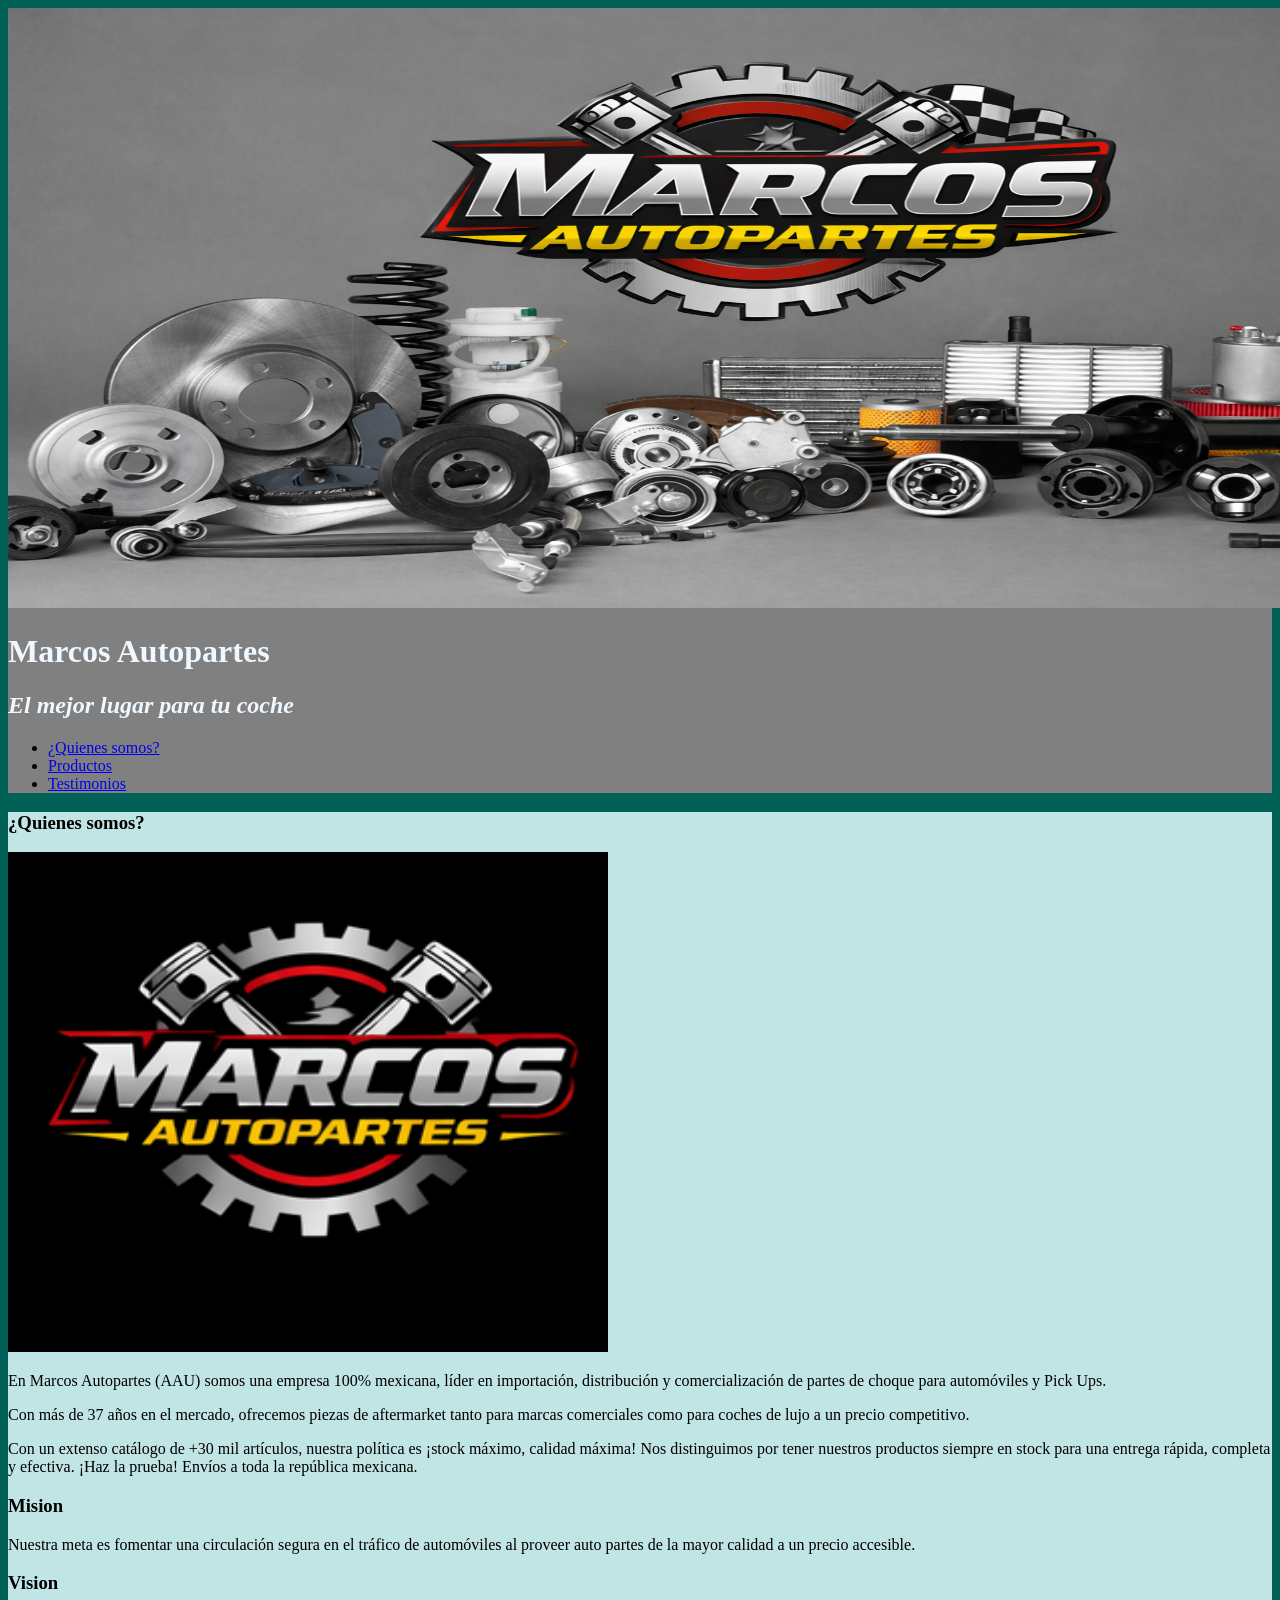
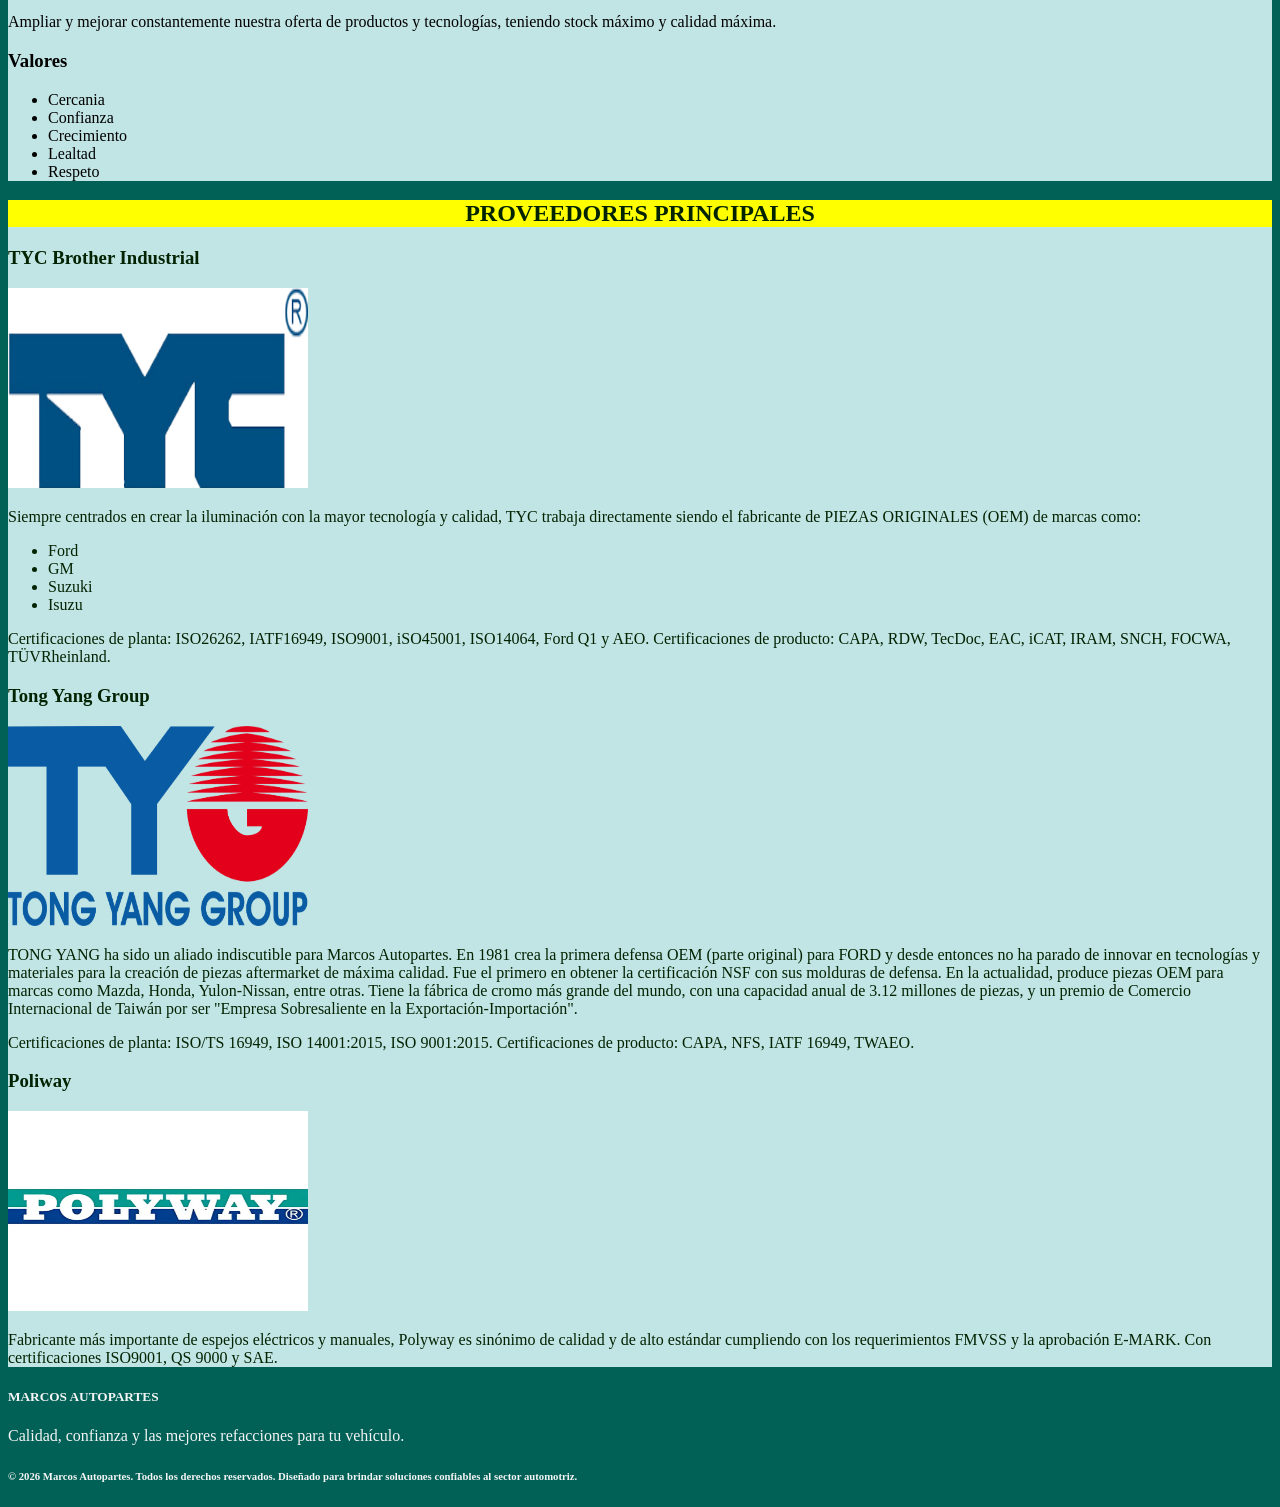
==== index.html @ 42a4137f "original 1er entrega" ====
<!DOCTYPE html>
<html lang="en">
<head>
    <meta charset="UTF-8">
    <meta name="viewport" content="width=device-width, initial-scale=1.0">
    <link rel="stylesheet" href="css/Style.css">
    <title>Marcos Autopartes</title>
</head>
<body>
    <!-- etiqueta banner principal-->
       <header>
        <img class="Imagentitulo" src="Imagenes/LOGO.png"alt="tittle"  width="1500" height="600"      >
        <h1> Marcos Autopartes</style>
        </h1>
        <h2 class="subtitulo">El mejor lugar para tu coche
            
        </h2>
      

    <!-- etiqueta menu de navegacion -->
        <ul>
            <li><a href="/PreEntrega-1- Gonzalez/index.html">¿Quienes somos?</a></li>
            <li>
                <a href="Productos.html">Productos</a>
            </li>
            <li><a href="Testimontios.html">Testimonios</a></li>
        </ul>
        </header>

    <!-- etiqueta para el contenido principal -->
     <main>
        <h3>¿Quienes somos?</h3>
        <img src="Imagenes/MApts 1.PNG" alt="" width="600" height="500" >
        <p class="contenido">
            En Marcos Autopartes (AAU) somos una empresa 100% mexicana, líder en importación, distribución y comercialización de partes de choque para automóviles y Pick Ups.
        </p>
        <p>Con más de 37 años en el mercado, ofrecemos piezas de aftermarket tanto para marcas comerciales como para coches de lujo a un precio competitivo.
        </p>
        <p>
            Con un extenso catálogo de +30 mil artículos, nuestra política es ¡stock máximo, calidad máxima! Nos distinguimos por tener nuestros productos siempre en stock para una entrega rápida, completa y efectiva. ¡Haz la prueba! Envíos a toda la república mexicana.
        </p>
        <h3>Mision</h3>
        <p>Nuestra meta es fomentar una circulación segura en el tráfico de automóviles al proveer auto partes de la mayor calidad a un precio accesible.
        </p>
        
        <h3>Vision</h3>
        <p>Ampliar y mejorar constantemente nuestra oferta de productos y tecnologías, teniendo stock máximo y calidad máxima.
        </p>

        <h3>Valores</h3>
        <p>
            <ul>
                <li>Cercania</li>
                <li>Confianza</li>
                <li>Crecimiento</li>
                <li>Lealtad</li>
                <li>Respeto</li>
            </ul>

        </p>
    </main>

    <section class="section11">
        <h2 class="subrayadoamarillo">PROVEEDORES PRINCIPALES</h2>

            <h3>TYC Brother Industrial</h3>
            <img src="Imagenes/TYC.png" alt=""width="300" height="200">
                <p>Siempre centrados en crear la iluminación con la mayor tecnología y calidad, TYC trabaja directamente siendo el fabricante de PIEZAS ORIGINALES (OEM) de marcas como:
                    <ul>
                     <li>Ford</li>
                        <li>GM</li>
                        <li>Suzuki</li>
                        <li>Isuzu</li>
                    </ul>
                 <p>Certificaciones de planta: ISO26262, IATF16949, ISO9001, iSO45001, ISO14064, Ford Q1 y AEO.
                    Certificaciones de producto: CAPA, RDW, TecDoc, EAC, iCAT, IRAM, SNCH, FOCWA, TÜVRheinland.</p>
            <h3>Tong Yang Group</h3>
            <img src="Imagenes/Tong yang.png" width="300" height="200">
                <p>TONG YANG ha sido un aliado indiscutible para Marcos Autopartes. En 1981 crea la primera defensa OEM (parte original) para FORD y desde entonces no ha parado de innovar en tecnologías y materiales para la creación de piezas aftermarket de máxima calidad. Fue el primero en obtener la certificación NSF con sus molduras de defensa. En la actualidad, produce piezas OEM para marcas como Mazda, Honda, Yulon-Nissan, entre otras. Tiene la fábrica de cromo más grande del mundo, con una capacidad anual de 3.12 millones de piezas, y un premio de Comercio Internacional de Taiwán por ser "Empresa Sobresaliente en la Exportación-Importación". </p>
                <p>Certificaciones de planta: ISO/TS 16949, ISO 14001:2015, ISO 9001:2015.
                Certificaciones de producto: CAPA, NFS, IATF 16949, TWAEO.</p>
            <h3>Poliway</h3>
            <img src="Imagenes/Poliway.webp" alt=""width="300" height="200">
                  <p>Fabricante más importante de espejos eléctricos y manuales, Polyway es sinónimo de calidad y de alto estándar cumpliendo con los requerimientos FMVSS y la aprobación E-MARK. Con certificaciones ISO9001, QS 9000 y SAE.</p>

    </section>

    <!-- etiqueta para el pie de pagina -->
        <footer>
            <h5>MARCOS AUTOPARTES</h5>
            <p>Calidad, confianza y las mejores refacciones para tu vehículo.</p>
            <h6>© 2026 Marcos Autopartes. Todos los derechos reservados.
            Diseñado para brindar soluciones confiables al sector automotriz.</h6>
        </footer>
</body>
</html>
---- css/Style.css ----
/* barra de */
body {background-color: rgb(1, 97, 87)}
header{background-color: gray;}
main {background-color: rgb(193, 228, 228);}

h1 {color: aliceblue;
text-align: start;
}
.subtitulo{
    color: aliceblue;
    font-style: italic;
}
.section11 {
    color: rgb(2, 35, 2);
    background-color: rgb(193, 228, 228);
}
.section1{
    background-color: rgb(150, 174, 174);
    text-align: center;
}
.section2 {
background-color: rgb(193, 228, 228);
text-align: center;
}

.article1 {
background-color: blanchedalmond;

}
.subrayadoamarillo {background-color: yellow;
    text-align: center;
    text-decoration-color: blueviolet;
}
body {
    background-image: url(https://images.pexels.com/photos/956999/milky-way-starry-sky-night-sky-star-956999.jpeg?auto=compress&cs=tinysrgb&dpr=1&w=500) ;
    background-repeat: inherit;
}

footer { 
    color: whitesmoke;
}
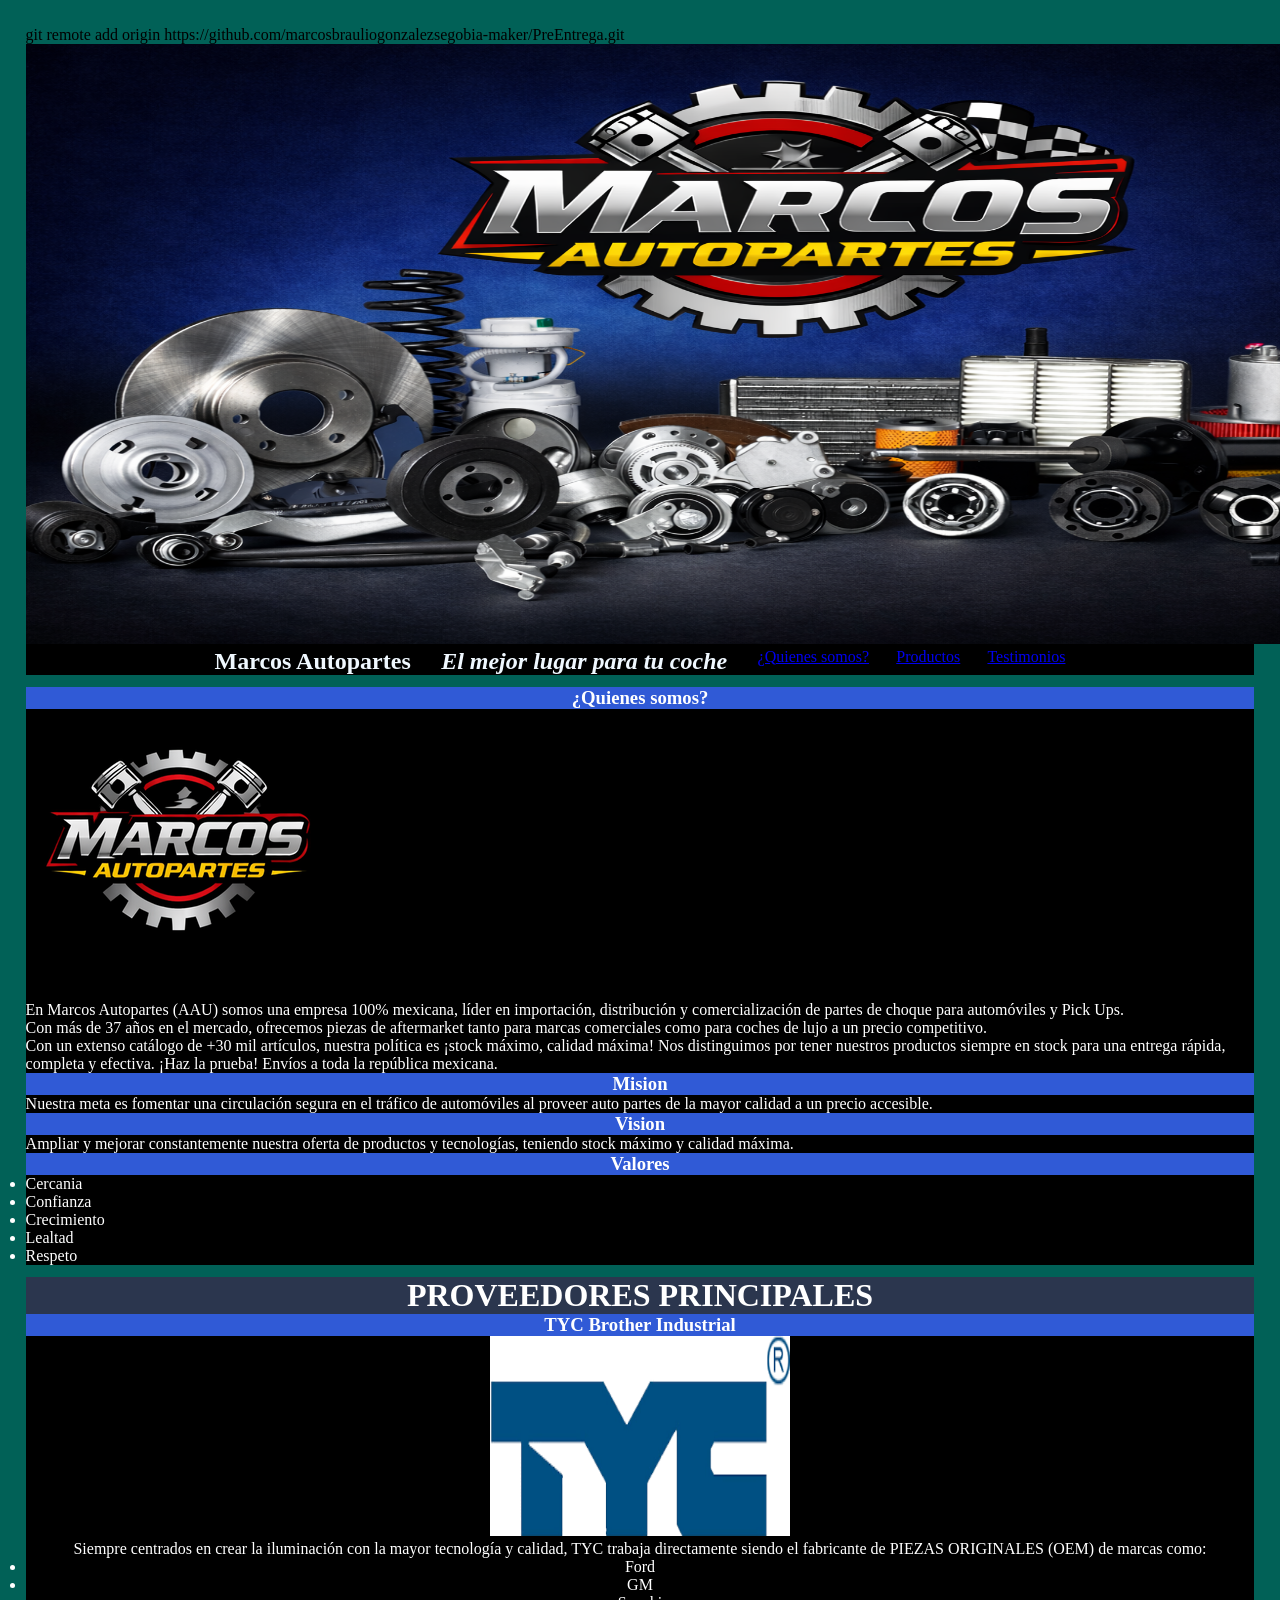
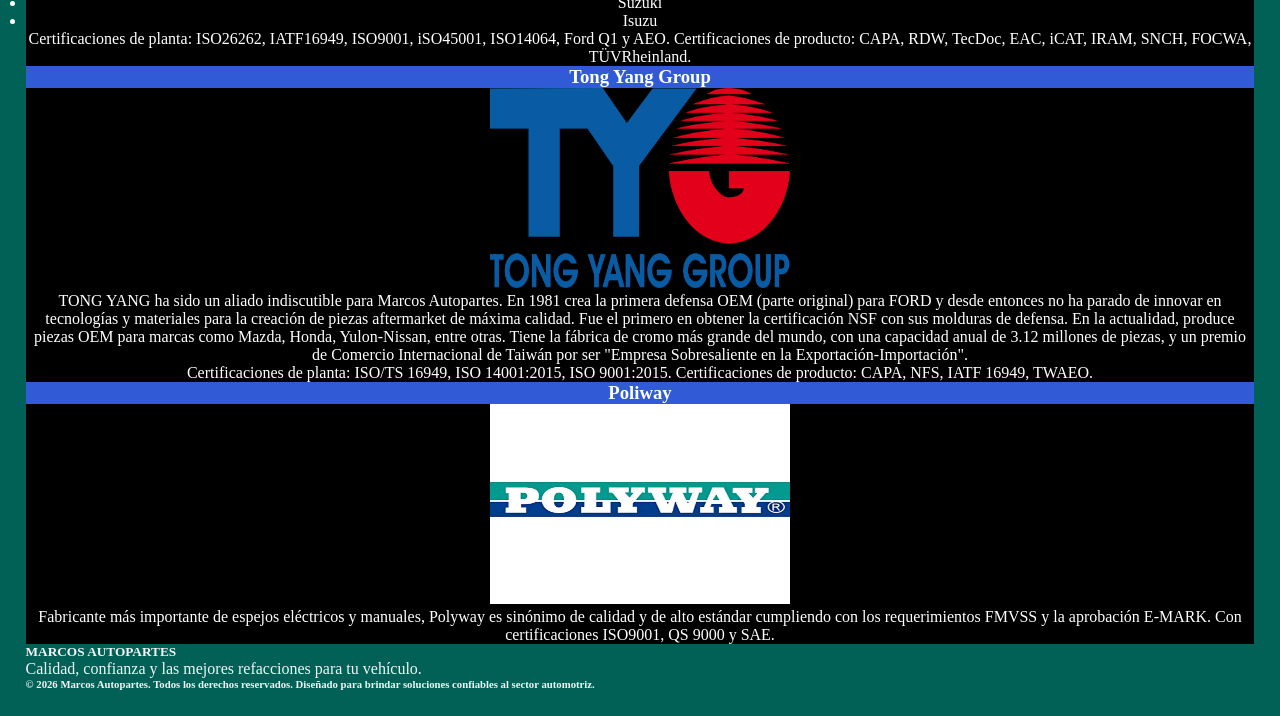
==== commit b95ee520: "cambios por segunda entrega" ====
--- a/index.html
+++ b/index.html
@@ -4,12 +4,14 @@
     <meta charset="UTF-8">
     <meta name="viewport" content="width=device-width, initial-scale=1.0">
     <link rel="stylesheet" href="css/Style.css">
+    git remote add origin https://github.com/marcosbrauliogonzalezsegobia-maker/PreEntrega.git
     <title>Marcos Autopartes</title>
 </head>
 <body>
     <!-- etiqueta banner principal-->
        <header>
-        <img class="Imagentitulo" src="Imagenes/LOGO.png"alt="tittle"  width="1500" height="600"      >
+        <img class="Imagentitulo" src="Imagenes/logo (2).png"alt="tittle"  width="1500" height="600"      >
+        <nav>
         <h1> Marcos Autopartes</style>
         </h1>
         <h2 class="subtitulo">El mejor lugar para tu coche
@@ -26,13 +28,16 @@
             <li><a href="Testimontios.html">Testimonios</a></li>
         </ul>
         </header>
+        </nav>
 
     <!-- etiqueta para el contenido principal -->
-     <main>
+     <main class="contenido1">
         <h3>¿Quienes somos?</h3>
-        <img src="Imagenes/MApts 1.PNG" alt="" width="600" height="500" >
-        <p class="contenido">
-            En Marcos Autopartes (AAU) somos una empresa 100% mexicana, líder en importación, distribución y comercialización de partes de choque para automóviles y Pick Ups.
+        
+        <img src="Imagenes/inicio.PNG" alt="">
+            
+        
+        <p>En Marcos Autopartes (AAU) somos una empresa 100% mexicana, líder en importación, distribución y comercialización de partes de choque para automóviles y Pick Ups.</p>
         </p>
         <p>Con más de 37 años en el mercado, ofrecemos piezas de aftermarket tanto para marcas comerciales como para coches de lujo a un precio competitivo.
         </p>
@@ -56,6 +61,7 @@
                 <li>Lealtad</li>
                 <li>Respeto</li>
             </ul>
+            
 
         </p>
     </main>
--- a/css/Style.css
+++ b/css/Style.css
@@ -1,7 +1,19 @@
 /* barra de */
-body {background-color: rgb(1, 97, 87)}
-header{background-color: gray;}
-main {background-color: rgb(193, 228, 228);}
+body {
+    margin: 1%;
+    padding: 1%;
+    
+    background-color: rgb(1, 97, 87)
+}
+header{
+    align-items: center;
+background: black
+
+} 
+
+main {background-color: black;
+color: white;
+}
 
 h1 {color: aliceblue;
 text-align: start;
@@ -11,8 +23,13 @@
     font-style: italic;
 }
 .section11 {
-    color: rgb(2, 35, 2);
-    background-color: rgb(193, 228, 228);
+    margin-top: 1%;
+    text-align: center;
+    justify-content: stretch;
+    color: white;
+    background-color: black
+    
+    
 }
 .section1{
     background-color: rgb(150, 174, 174);
@@ -27,9 +44,13 @@
 background-color: blanchedalmond;
 
 }
-.subrayadoamarillo {background-color: yellow;
+.subrayadoamarillo {
+    margin-top: 1%;
+    color: white;
+    background-color: #2b364e;
     text-align: center;
-    text-decoration-color: blueviolet;
+    font-size: 2rem;
+    font-style: monospace;
 }
 body {
     background-image: url(https://images.pexels.com/photos/956999/milky-way-starry-sky-night-sky-star-956999.jpeg?auto=compress&cs=tinysrgb&dpr=1&w=500) ;
@@ -38,4 +59,114 @@
 
 footer { 
     color: whitesmoke;
-}+
+}
+nav {
+display: flex;
+gap: 1.9rem;
+text-align: center;
+justify-content: center;
+
+}
+nav ul {
+    display: flex;
+    list-style: none;
+    gap: 1.7rem;
+    justify-content: flex-end
+    
+}
+    
+.carouselExampleDark {
+    color: white;
+}
+.titulo3{
+color: white;
+margin-top: 1%;
+text-align: center;
+background-color: black;
+font: 200;
+border: 1%;
+display: 1;
+
+}
+.titulo4{
+color: white;
+}
+.contenido1 {
+    margin-top: 1%;
+
+}
+h3{
+    background-color: #305ad6;
+    text-align: center;
+}
+textarea {
+    padding: 20px 700px;
+    align-items: center;
+    background-color: #f0f2f5;
+    border: 2px solid transparent;
+    border-radius: 20px;
+    transition: background-color 0.3s;
+}
+.card1{
+    color: white;
+    background-color: black;
+    margin: 1%;
+    padding: 1%;
+    margin-left: 1rem;
+    margin-right: 1rem;
+}
+.card2{
+    color: white;
+    background-color: black;
+    margin: 1%;
+    padding: 1%;
+}
+.card3{
+    color: white;
+    background-color: black;
+    margin: 1%;
+    padding: 1%;
+}
+.card4{
+    color: white;
+    background-color: black;
+    margin: 1%;
+    padding: 1%;
+}
+.card5{
+    color: white;
+    background-color: black;
+    margin: 1%;
+    padding: 1%;
+}
+.card6{
+    color: white;
+    background-color: black;
+    margin: 1%;
+    padding: 1%;
+}
+.card7{
+    color: white;
+    background-color: black;
+    margin: 1%;
+    padding: 1%;
+}
+.card-title{
+    color: red;
+}
+
+div {
+    display: grid;
+    grid-column: 3 (repeat, 300);
+}
+*{
+    padding: 0;
+    margin: 0;
+    box-sizing: 0;
+}
+.cardsproductos {
+    display: grid;
+    grid-template-columns: 1fr 1fr 1fr;
+    grid-template-rows: 1fr 1fr 1fr;
+}
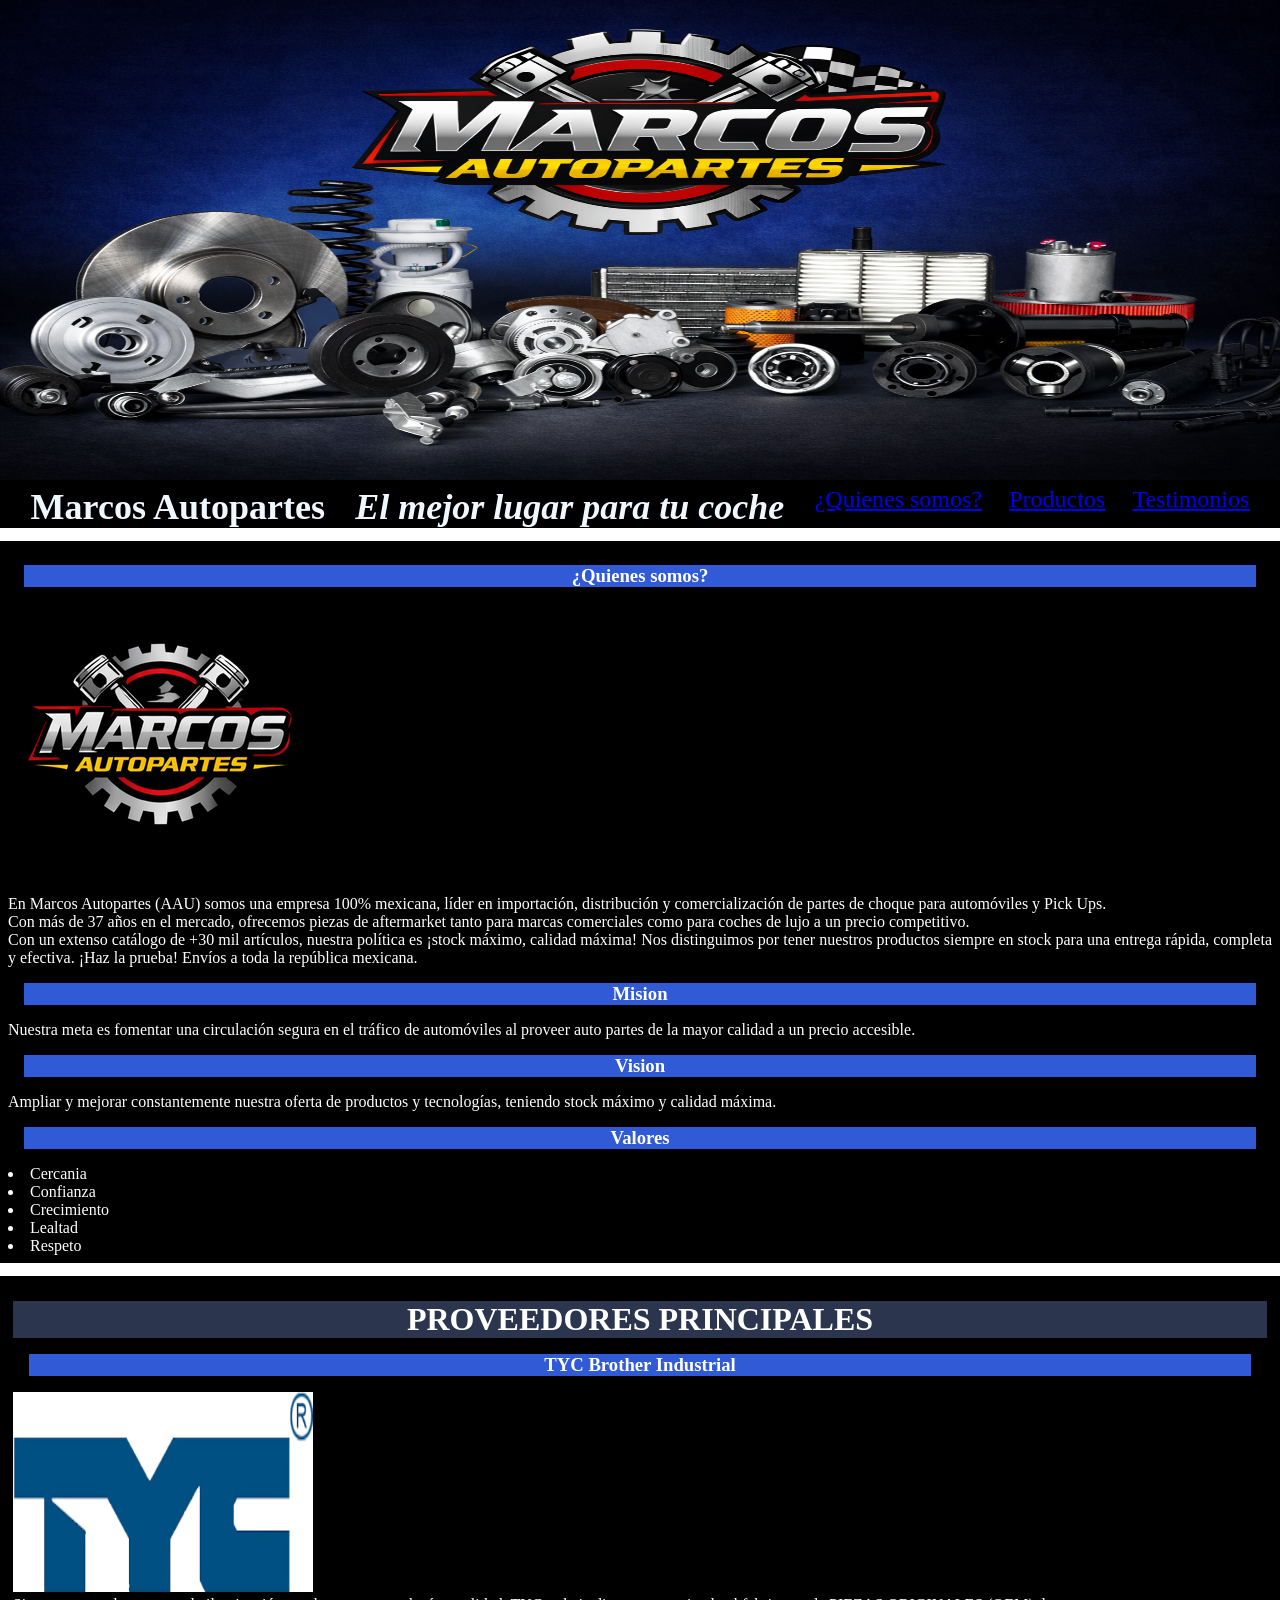
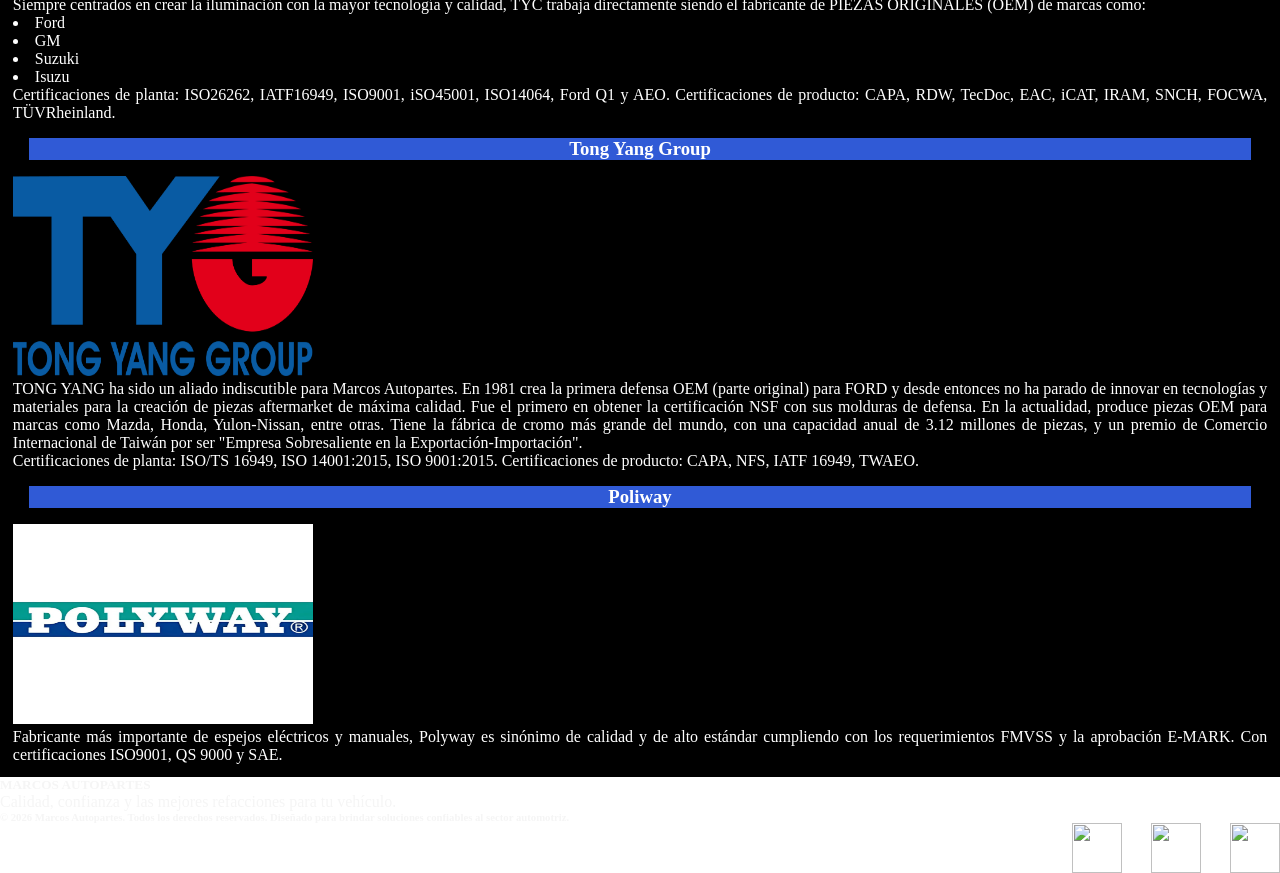
==== commit 8af8ef37: "final" ====
--- a/index.html
+++ b/index.html
@@ -4,13 +4,12 @@
     <meta charset="UTF-8">
     <meta name="viewport" content="width=device-width, initial-scale=1.0">
     <link rel="stylesheet" href="css/Style.css">
-    git remote add origin https://github.com/marcosbrauliogonzalezsegobia-maker/PreEntrega.git
     <title>Marcos Autopartes</title>
 </head>
 <body>
     <!-- etiqueta banner principal-->
        <header>
-        <img class="Imagentitulo" src="Imagenes/logo (2).png"alt="tittle"  width="1500" height="600"      >
+        <img class="Imagentitulo" src="Imagenes/logo (2).png"alt="tittle" >
         <nav>
         <h1> Marcos Autopartes</style>
         </h1>
@@ -21,11 +20,13 @@
 
     <!-- etiqueta menu de navegacion -->
         <ul>
-            <li><a href="/PreEntrega-1- Gonzalez/index.html">¿Quienes somos?</a></li>
+        
+            <li><a href="index.html">¿Quienes somos?</a></li>
             <li>
                 <a href="Productos.html">Productos</a>
             </li>
             <li><a href="Testimontios.html">Testimonios</a></li>
+            
         </ul>
         </header>
         </nav>
@@ -48,6 +49,7 @@
         <p>Nuestra meta es fomentar una circulación segura en el tráfico de automóviles al proveer auto partes de la mayor calidad a un precio accesible.
         </p>
         
+
         <h3>Vision</h3>
         <p>Ampliar y mejorar constantemente nuestra oferta de productos y tecnologías, teniendo stock máximo y calidad máxima.
         </p>
@@ -78,7 +80,7 @@
                         <li>Suzuki</li>
                         <li>Isuzu</li>
                     </ul>
-                 <p>Certificaciones de planta: ISO26262, IATF16949, ISO9001, iSO45001, ISO14064, Ford Q1 y AEO.
+                 <p>Certificaciones de planta: ISO26262, IATF16949, ISO9001, iSO45001,      ISO14064, Ford Q1 y AEO.
                     Certificaciones de producto: CAPA, RDW, TecDoc, EAC, iCAT, IRAM, SNCH, FOCWA, TÜVRheinland.</p>
             <h3>Tong Yang Group</h3>
             <img src="Imagenes/Tong yang.png" width="300" height="200">
@@ -97,6 +99,13 @@
             <p>Calidad, confianza y las mejores refacciones para tu vehículo.</p>
             <h6>© 2026 Marcos Autopartes. Todos los derechos reservados.
             Diseñado para brindar soluciones confiables al sector automotriz.</h6>
+
+            <div class="contacto">
+                <img src="Imagenes/Face.png" alt="" width="50" height="50" >
+                <img src="Imagenes/insta.png" alt="" width="50" height="50">
+                <img src="Imagenes/twiter.png" alt="" width="50" height="50">
+
+            </div>
         </footer>
 </body>
 </html>
--- a/css/Style.css
+++ b/css/Style.css
@@ -1,15 +1,20 @@
-/* barra de */
-body {
-    margin: 1%;
-    padding: 1%;
-    
+* barra de */
+body{
+    margin: 1%;
+    padding: 1%;
     background-color: rgb(1, 97, 87)
 }
 header{
-    align-items: center;
+    font-size: 1.5rem;
+align-items: center;
 background: black
 
 } 
+header img {
+    width: 100%;
+    height: 30rem;
+    
+}
 
 main {background-color: black;
 color: white;
@@ -24,11 +29,11 @@
 }
 .section11 {
     margin-top: 1%;
-    text-align: center;
-    justify-content: stretch;
+    padding: 1%;
+    text-align: justify;
+    list-style-position: inside;
     color: white;
     background-color: black
-    
     
 }
 .section1{
@@ -94,18 +99,24 @@
 }
 .contenido1 {
     margin-top: 1%;
-
+    padding: .5rem;
+    text-align: justify;
+    list-style-position: inside;
+}
+.CONTENIDO1 P{
+    margin: auto
 }
 h3{
+    margin: 1rem;
     background-color: #305ad6;
     text-align: center;
 }
 textarea {
-    padding: 20px 700px;
+    padding: 1rem 4rem;
     align-items: center;
     background-color: #f0f2f5;
     border: 2px solid transparent;
-    border-radius: 20px;
+    border-radius: 10px;
     transition: background-color 0.3s;
 }
 .card1{
@@ -113,9 +124,9 @@
     background-color: black;
     margin: 1%;
     padding: 1%;
-    margin-left: 1rem;
-    margin-right: 1rem;
-}
+    
+}
+
 .card2{
     color: white;
     background-color: black;
@@ -170,3 +181,82 @@
     grid-template-columns: 1fr 1fr 1fr;
     grid-template-rows: 1fr 1fr 1fr;
 }
+.contacto{
+    margin-bottom: .;
+    display: flex;
+    flex-direction: unset;
+    gap: 1.8rem;
+    position: relative;
+    justify-content: flex-end
+}
+
+@media (max-width: 600px) {
+header{
+    margin-top: 0%;
+    font-size:x-small ;
+}
+header img{
+    height: 15rem;
+}
+.subtitulo{
+visibility: hidden;
+}
+header ul{
+    align-items: center;
+    font-weight: 600;
+    font-size: .8rem;
+    gap: .4rem;
+}
+.cardsproductos{
+    display: grid;
+    grid-template-columns: 1fr;
+    grid-template-rows: 1fr 1fr 1fr 1fr 1fr 1fr 1fr;
+    font-size: small;
+}
+.cardsproductos img{
+    width: 100%;
+    height: 20rem;
+
+}
+.textarea{
+    padding: 10px 20px;
+}
+*{
+    margin: .1%;
+    border: .1%;
+}
+.testimonios{
+    font-size: small;
+}
+.testimonios2{
+    position: relative;
+    place-items: center;
+}
+iframe{
+    width: 100%;
+}
+
+.tittle3{
+    margin-left: 0%;
+align-items: center
+
+}
+}
+@media only screen and (min-width: 600px) and (max-width: 1024px) {
+    
+    .cardsproductos{
+        display: grid;
+        grid-template-columns: 1fr 1fr;
+        grid-template-rows: 1fr 1fr 1fr 1fr;
+        font-size: small;
+        margin: .5%;
+        padding: .5%;
+    }
+    .cardsproductos img{
+    width: 100%;
+    height: 20rem;
+
+
+}
+}
+
